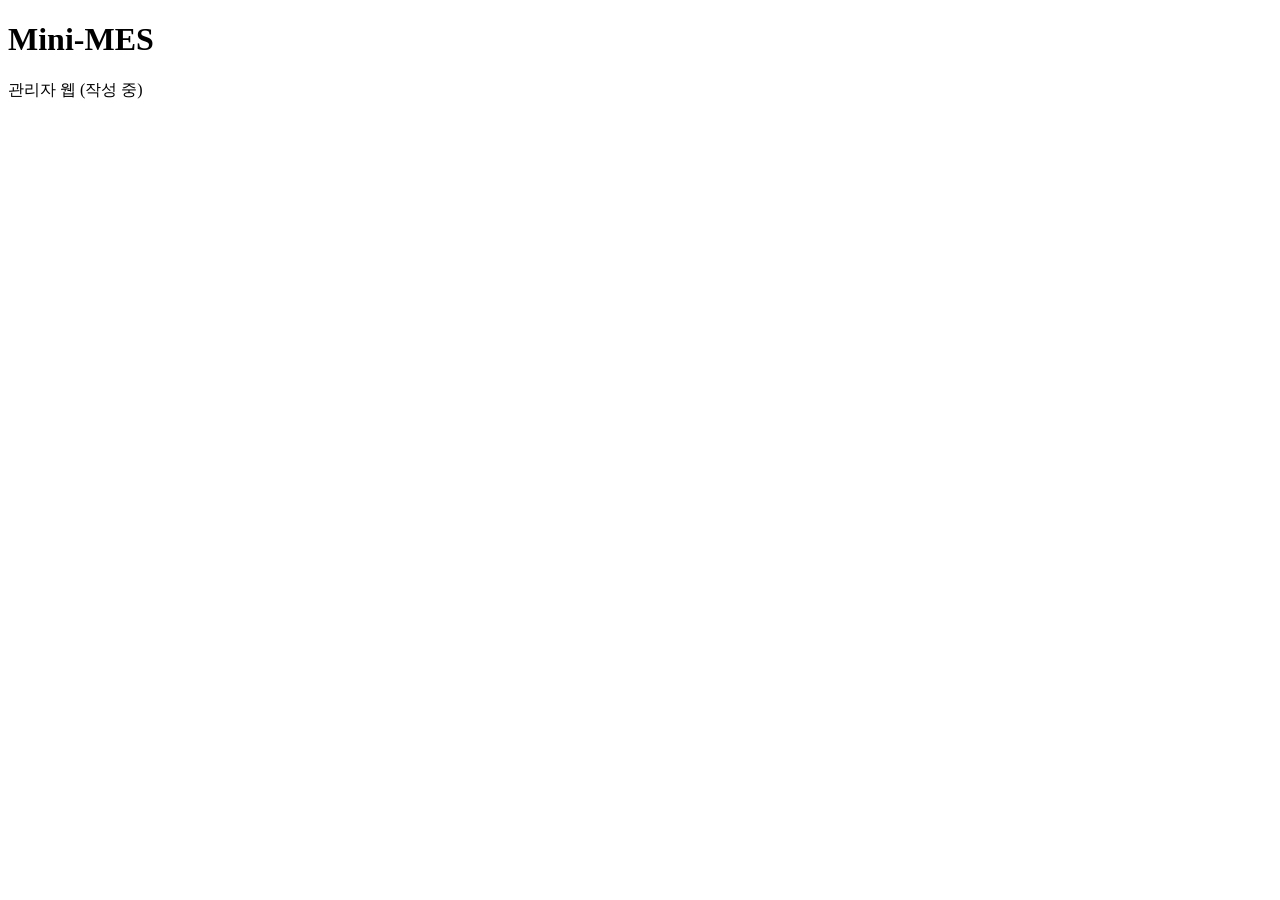
==== server/src/main/resources/templates/index.html @ 4345d827 "프로젝트 뼈대 구성: 기준정보 CSV, Docker 인프라, Spring 서버, .NET 솔루션" ====
<!DOCTYPE html>
<html lang="ko" xmlns:th="http://www.thymeleaf.org">
<head>
    <meta charset="UTF-8">
    <title>Mini-MES</title>
</head>
<body>
<h1>Mini-MES</h1>
<p>관리자 웹 (작성 중)</p>
</body>
</html>
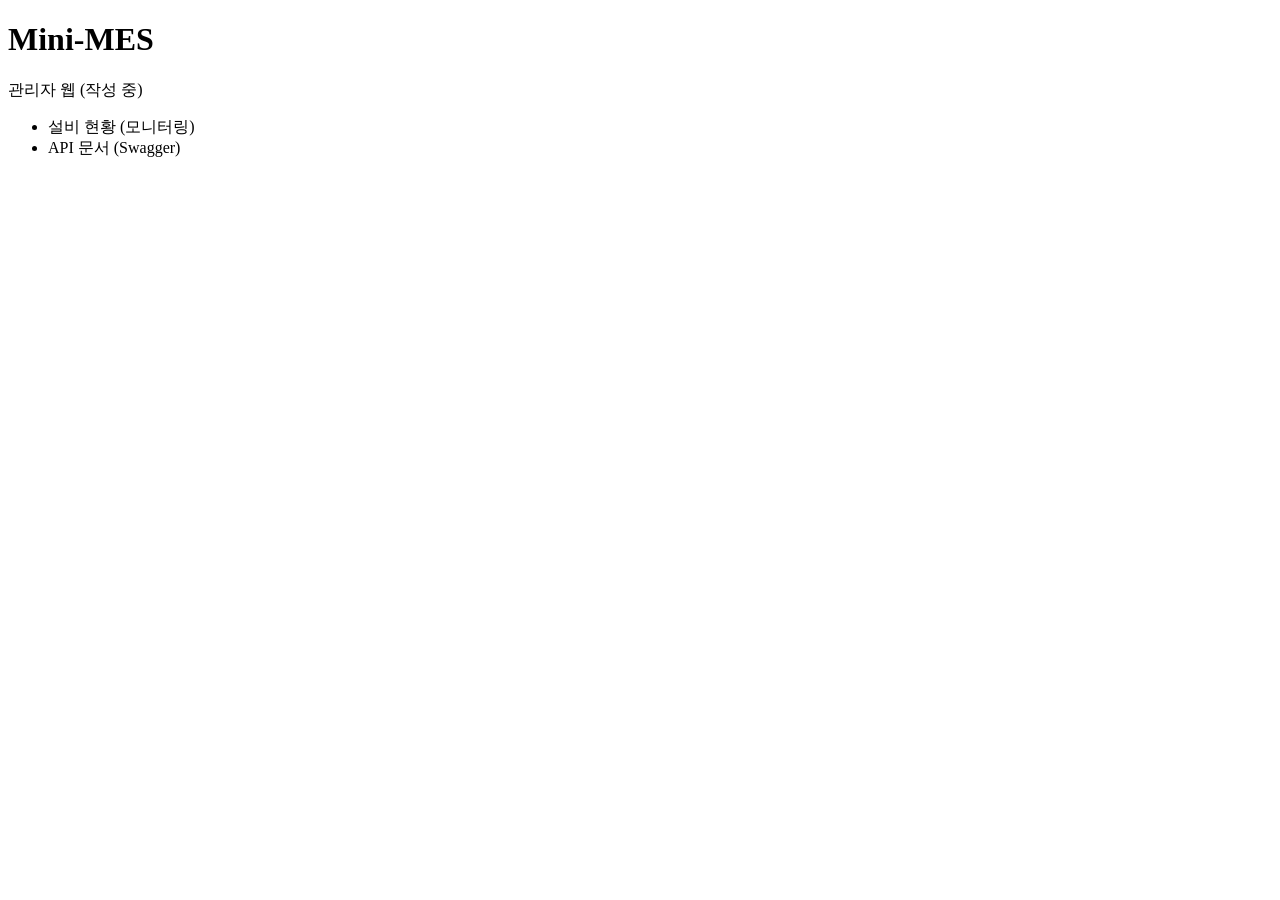
==== commit 07a6a838: "모니터링 대시보드: 설비 현황 화면 + WebSocket(STOMP) 실시간 push, 끊기면 5초 조회로 대체" ====
--- a/server/src/main/resources/templates/index.html
+++ b/server/src/main/resources/templates/index.html
@@ -7,5 +7,9 @@
 <body>
 <h1>Mini-MES</h1>
 <p>관리자 웹 (작성 중)</p>
+<ul>
+    <li><a th:href="@{/monitoring}">설비 현황 (모니터링)</a></li>
+    <li><a th:href="@{/swagger-ui.html}">API 문서 (Swagger)</a></li>
+</ul>
 </body>
 </html>
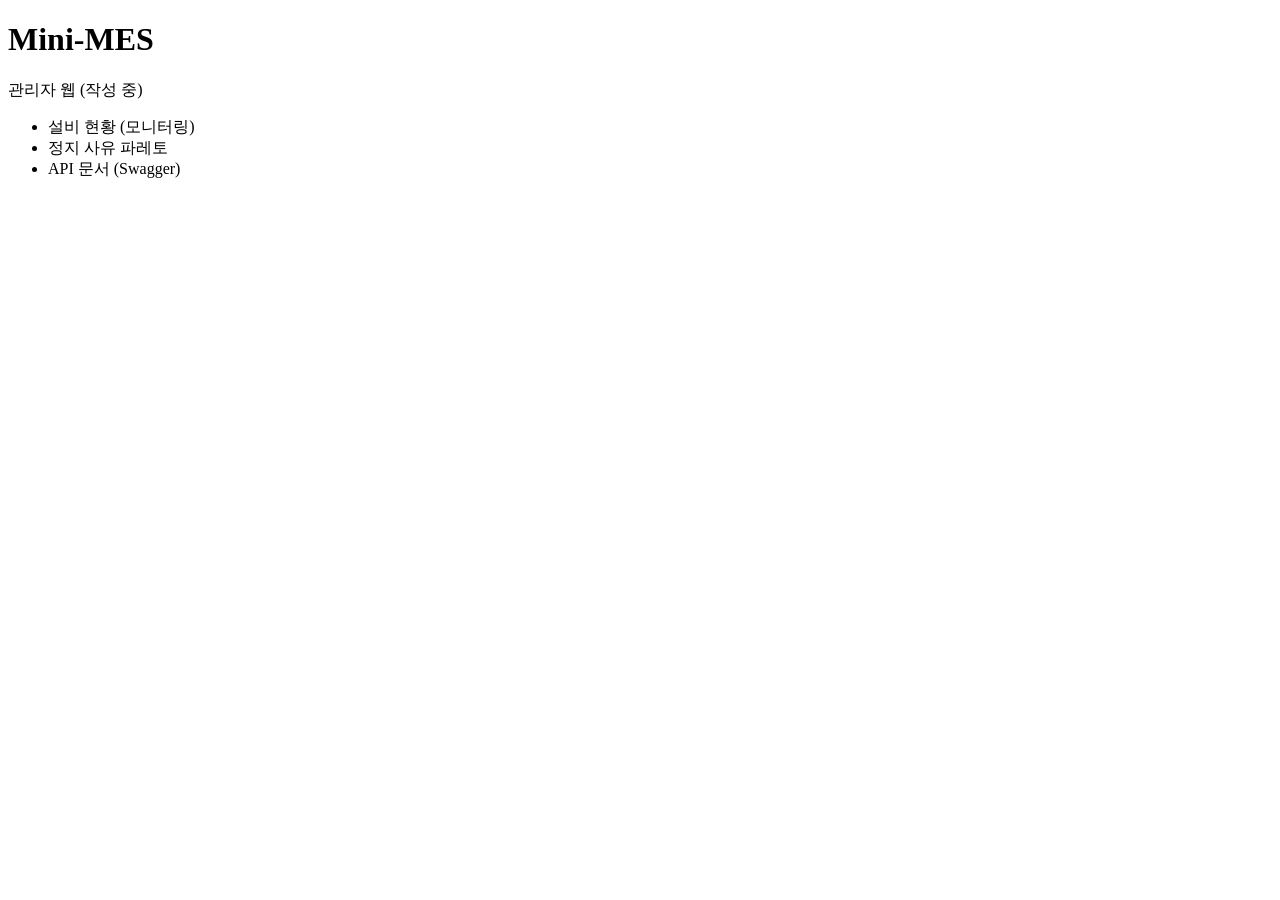
==== commit 5d8e7964: "진동·온도 관리한계(UCL=평균+3σ) 알람과 확인, 정지 사유 파레토(윈도 함수, Chart.js)" ====
--- a/server/src/main/resources/templates/index.html
+++ b/server/src/main/resources/templates/index.html
@@ -9,6 +9,7 @@
 <p>관리자 웹 (작성 중)</p>
 <ul>
     <li><a th:href="@{/monitoring}">설비 현황 (모니터링)</a></li>
+    <li><a th:href="@{/monitoring/pareto}">정지 사유 파레토</a></li>
     <li><a th:href="@{/swagger-ui.html}">API 문서 (Swagger)</a></li>
 </ul>
 </body>
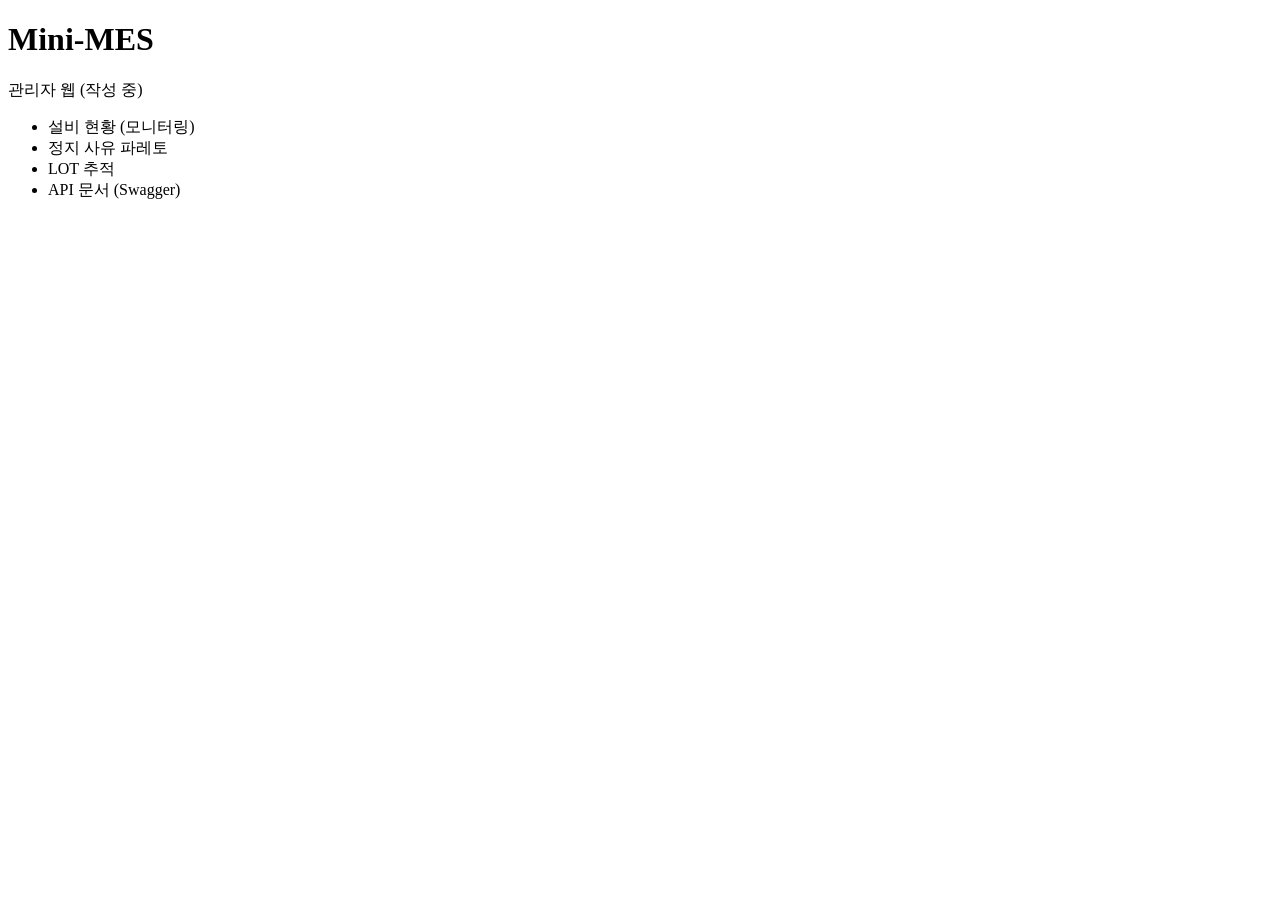
==== commit 0a8aab23: "LOT 추적 화면: LOT 카드, 회수 범위 숫자, 역방향·정방향 트리(재귀 CTE 순서 그대로 들여쓰기), 이력, ?lotNo= 링크와 뒤로 가기" ====
--- a/server/src/main/resources/templates/index.html
+++ b/server/src/main/resources/templates/index.html
@@ -10,6 +10,7 @@
 <ul>
     <li><a th:href="@{/monitoring}">설비 현황 (모니터링)</a></li>
     <li><a th:href="@{/monitoring/pareto}">정지 사유 파레토</a></li>
+    <li><a th:href="@{/lots/trace}">LOT 추적</a></li>
     <li><a th:href="@{/swagger-ui.html}">API 문서 (Swagger)</a></li>
 </ul>
 </body>
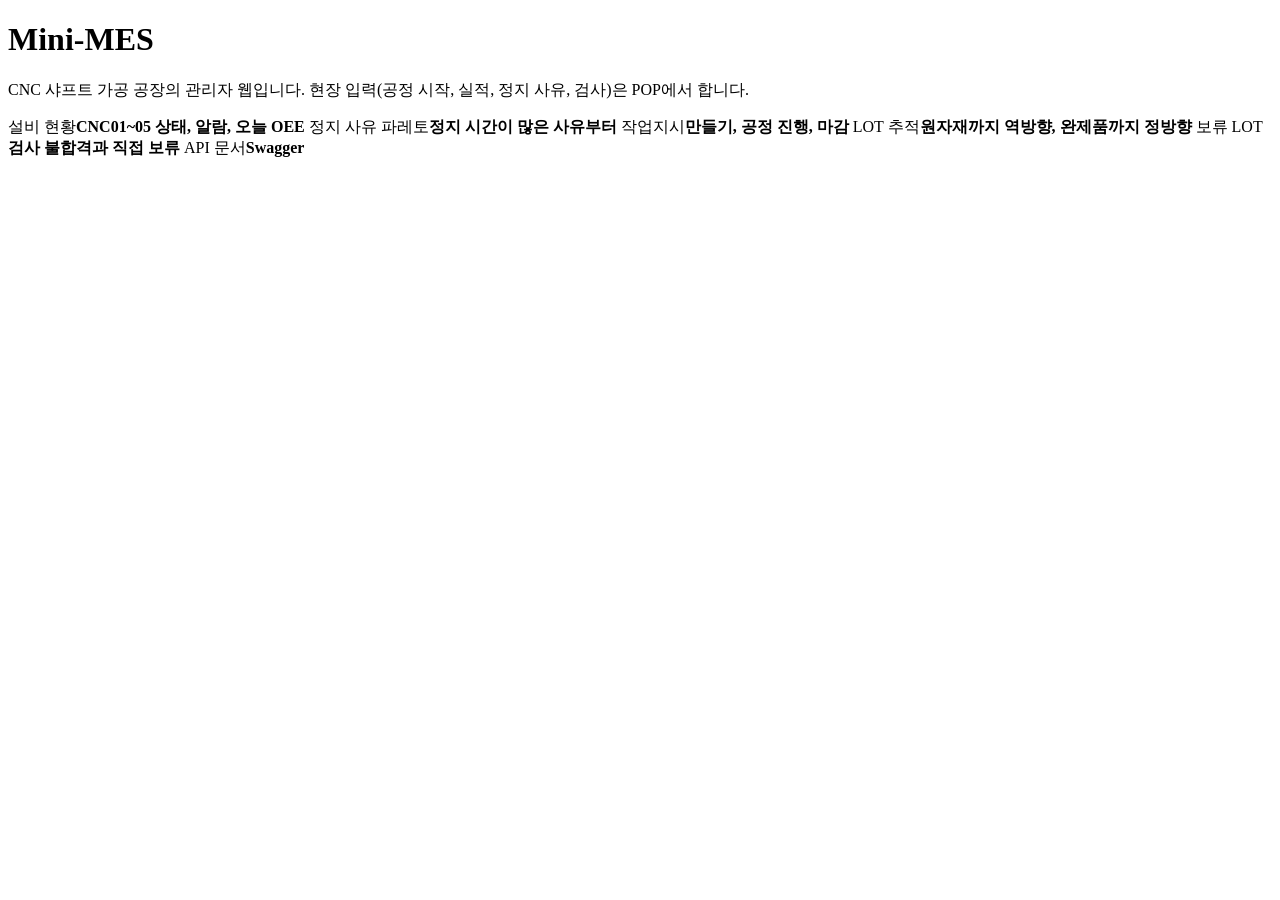
==== commit 1f2ecc73: "관리자 웹: 공통 메뉴, 작업지시 화면(만들기·상태별 목록·공정 진행·지연·시작/마감), 보류 LOT 화면과 목록 API, 작업지시 응답에 공정 이름" ====
--- a/server/src/main/resources/templates/index.html
+++ b/server/src/main/resources/templates/index.html
@@ -2,16 +2,27 @@
 <html lang="ko" xmlns:th="http://www.thymeleaf.org">
 <head>
     <meta charset="UTF-8">
+    <meta name="viewport" content="width=device-width, initial-scale=1">
     <title>Mini-MES</title>
+    <link rel="stylesheet" th:href="@{/css/monitoring.css}">
+    <link rel="stylesheet" th:href="@{/css/pareto.css}">
 </head>
 <body>
-<h1>Mini-MES</h1>
-<p>관리자 웹 (작성 중)</p>
-<ul>
-    <li><a th:href="@{/monitoring}">설비 현황 (모니터링)</a></li>
-    <li><a th:href="@{/monitoring/pareto}">정지 사유 파레토</a></li>
-    <li><a th:href="@{/lots/trace}">LOT 추적</a></li>
-    <li><a th:href="@{/swagger-ui.html}">API 문서 (Swagger)</a></li>
-</ul>
+<nav th:replace="~{fragments/nav :: nav('')}"></nav>
+<header class="top">
+    <div>
+        <h1>Mini-MES</h1>
+        <p class="sub">CNC 샤프트 가공 공장의 관리자 웹입니다. 현장 입력(공정 시작, 실적, 정지 사유, 검사)은 POP에서 합니다.</p>
+    </div>
+</header>
+
+<section class="tiles">
+    <a class="tile" th:href="@{/monitoring}"><span>설비 현황</span><strong>CNC01~05 상태, 알람, 오늘 OEE</strong></a>
+    <a class="tile" th:href="@{/monitoring/pareto}"><span>정지 사유 파레토</span><strong>정지 시간이 많은 사유부터</strong></a>
+    <a class="tile" th:href="@{/work-orders}"><span>작업지시</span><strong>만들기, 공정 진행, 마감</strong></a>
+    <a class="tile" th:href="@{/lots/trace}"><span>LOT 추적</span><strong>원자재까지 역방향, 완제품까지 정방향</strong></a>
+    <a class="tile" th:href="@{/lots/hold}"><span>보류 LOT</span><strong>검사 불합격과 직접 보류</strong></a>
+    <a class="tile" th:href="@{/swagger-ui.html}"><span>API 문서</span><strong>Swagger</strong></a>
+</section>
 </body>
 </html>
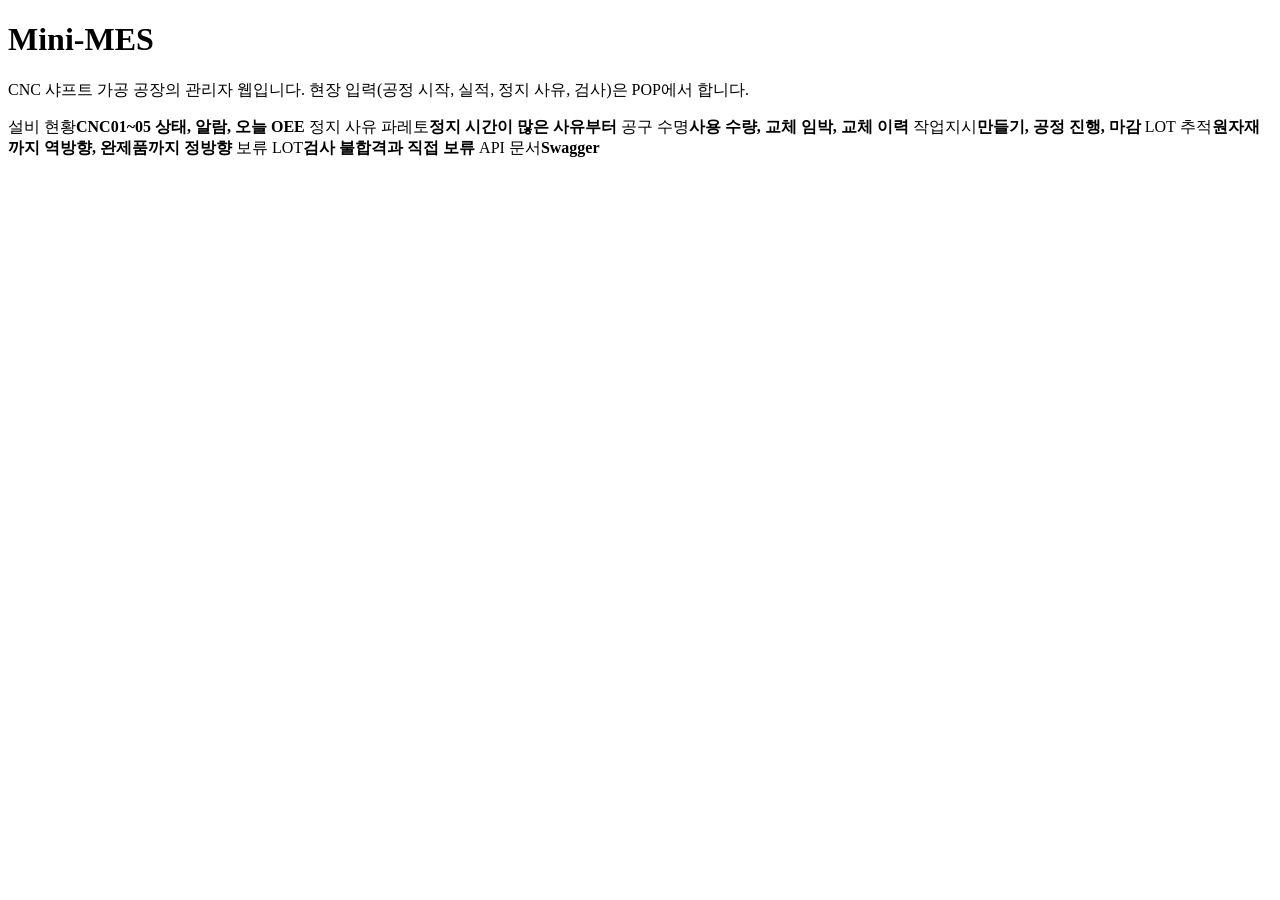
==== commit 4fb4c693: "공구 수명: 공구 기준정보(수명은 2차 자료 생산÷교체 횟수), 설비 카운트로 다시 세기, 설치 한 번에 알람 한 번, 공구 화면·교체·이력, 대시보드 공구 알람" ====
--- a/server/src/main/resources/templates/index.html
+++ b/server/src/main/resources/templates/index.html
@@ -19,6 +19,7 @@
 <section class="tiles">
     <a class="tile" th:href="@{/monitoring}"><span>설비 현황</span><strong>CNC01~05 상태, 알람, 오늘 OEE</strong></a>
     <a class="tile" th:href="@{/monitoring/pareto}"><span>정지 사유 파레토</span><strong>정지 시간이 많은 사유부터</strong></a>
+    <a class="tile" th:href="@{/tools}"><span>공구 수명</span><strong>사용 수량, 교체 임박, 교체 이력</strong></a>
     <a class="tile" th:href="@{/work-orders}"><span>작업지시</span><strong>만들기, 공정 진행, 마감</strong></a>
     <a class="tile" th:href="@{/lots/trace}"><span>LOT 추적</span><strong>원자재까지 역방향, 완제품까지 정방향</strong></a>
     <a class="tile" th:href="@{/lots/hold}"><span>보류 LOT</span><strong>검사 불합격과 직접 보류</strong></a>
